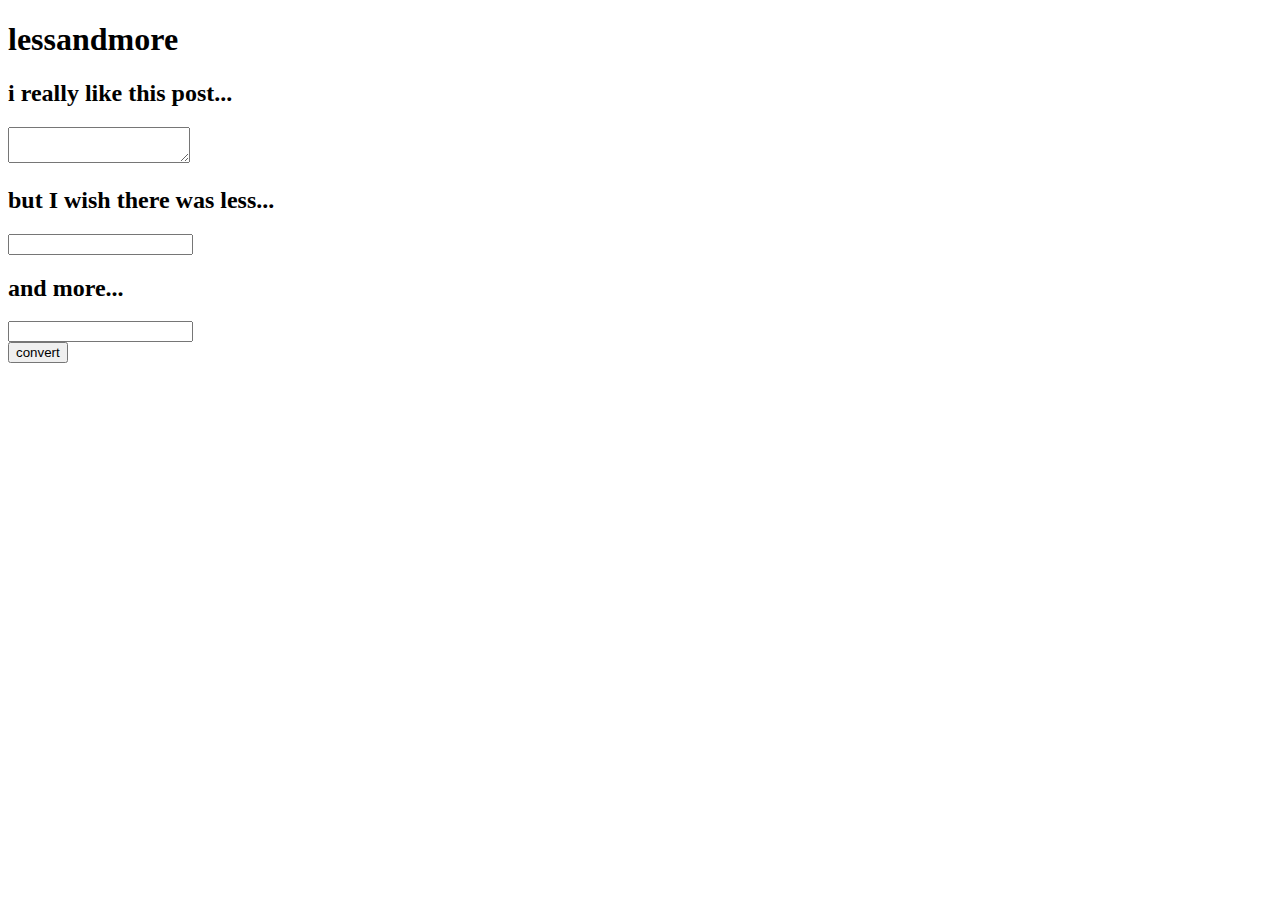
==== templates/index.html @ 181100ea "More styles" ====
<!DOCTYPE html>
<html lang="en">
  <head>
    <title>lessandmore</title>
    <link rel=stylesheet type=text/css href="{{ url_for('static', filename='style.css') }}">
  </head>
  <body>
    <h1>lessandmore</h1>
    <form action="." method="POST">
      <h2>i really like this post...</h2>
      <textarea type="text" name="text"></textarea>
      <h2>but I wish there was less...</h2>
      <input type="text" name="less">
      <h2>and more...</h2>
      <input type="text" name="more">
      <br>
      <input type="submit" name="text" value="convert">
    </form>
  </body>
</html>
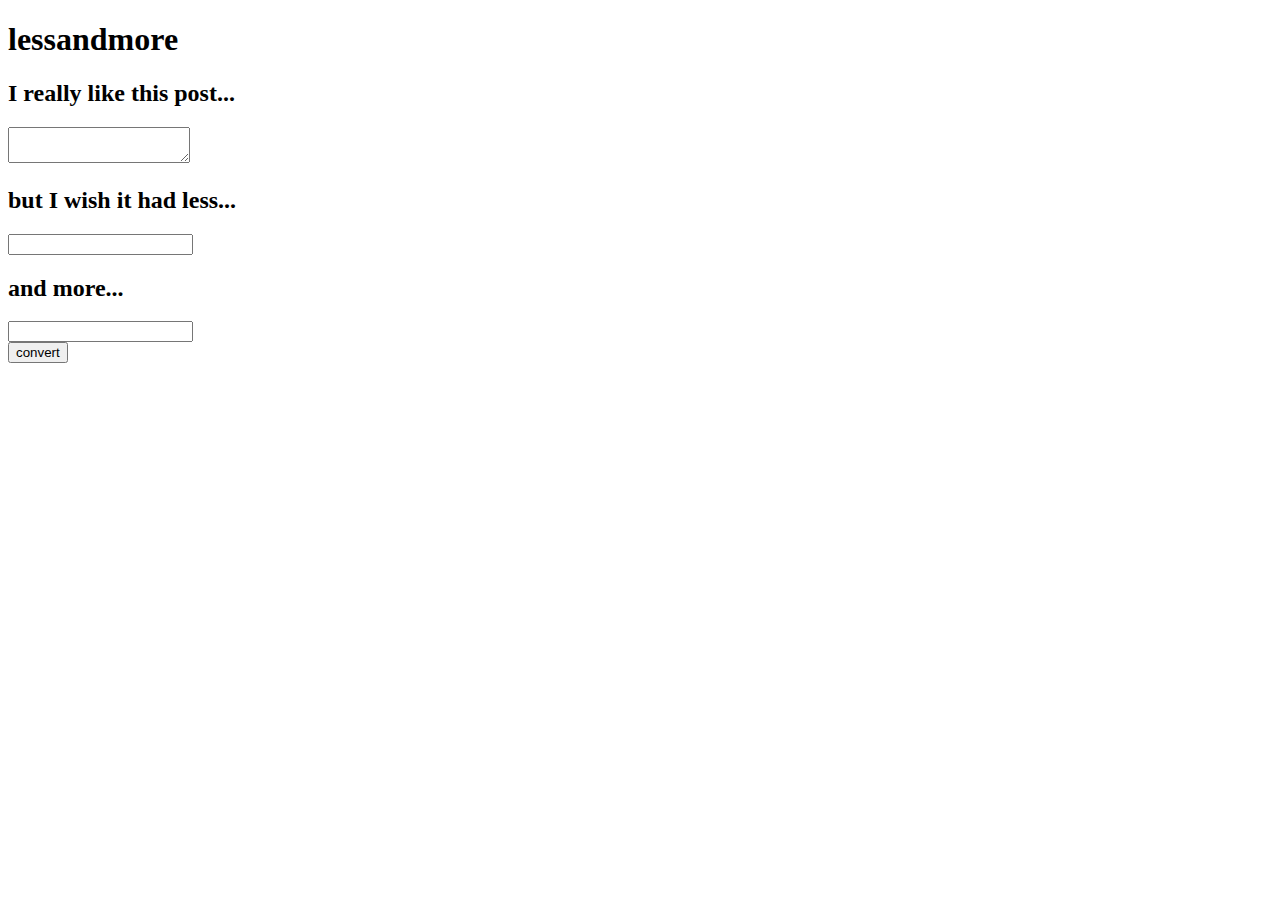
==== commit fdf81510: "Add converted template" ====
--- a/templates/index.html
+++ b/templates/index.html
@@ -7,9 +7,9 @@
   <body>
     <h1>lessandmore</h1>
     <form action="." method="POST">
-      <h2>i really like this post...</h2>
+      <h2>I really like this post...</h2>
       <textarea type="text" name="text"></textarea>
-      <h2>but I wish there was less...</h2>
+      <h2>but I wish it had less...</h2>
       <input type="text" name="less">
       <h2>and more...</h2>
       <input type="text" name="more">
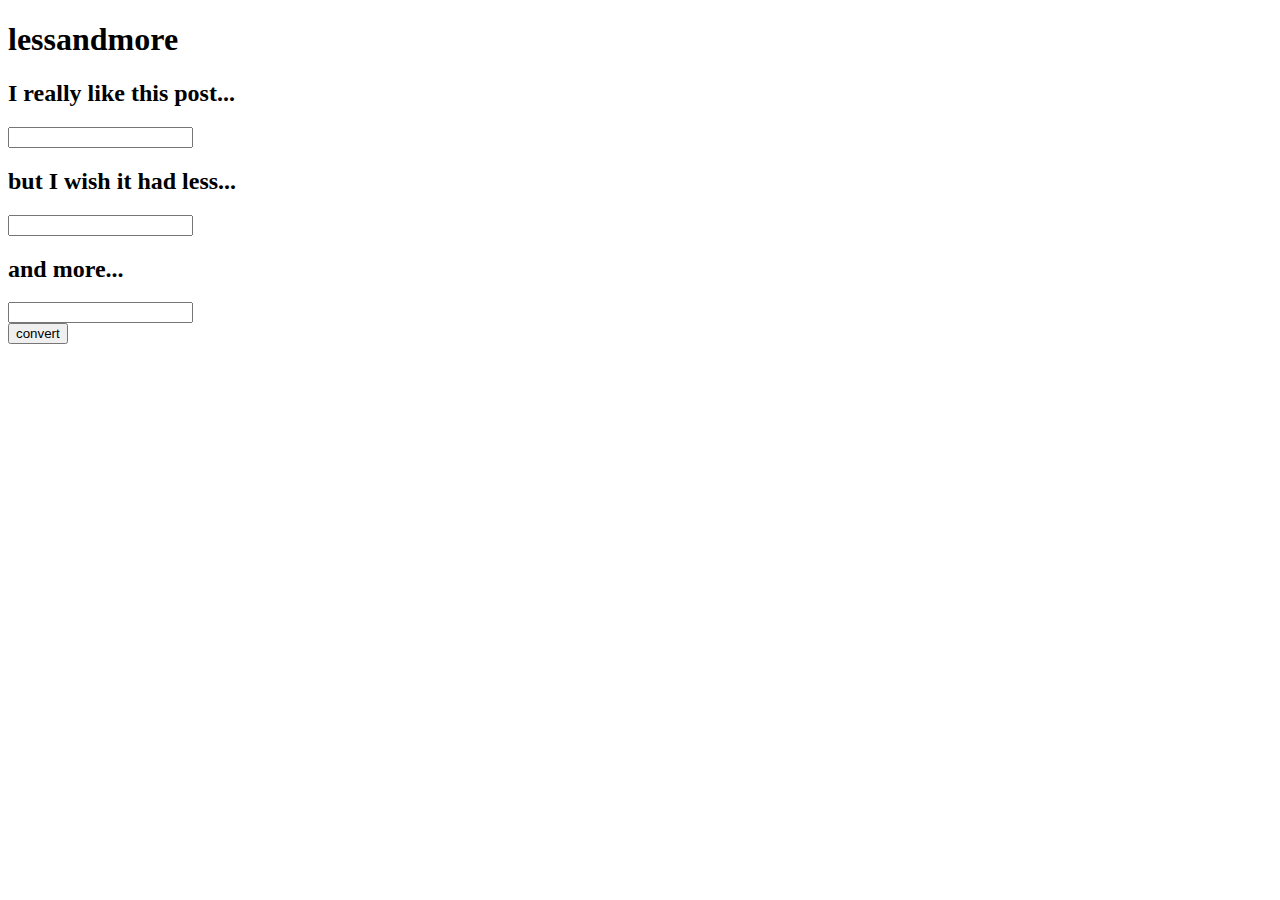
==== commit c39b5cc6: "For demo" ====
--- a/templates/index.html
+++ b/templates/index.html
@@ -8,7 +8,7 @@
     <h1>lessandmore</h1>
     <form action="." method="POST">
       <h2>I really like this post...</h2>
-      <textarea type="text" name="text"></textarea>
+      <input type="text" name="text">
       <h2>but I wish it had less...</h2>
       <input type="text" name="less">
       <h2>and more...</h2>
